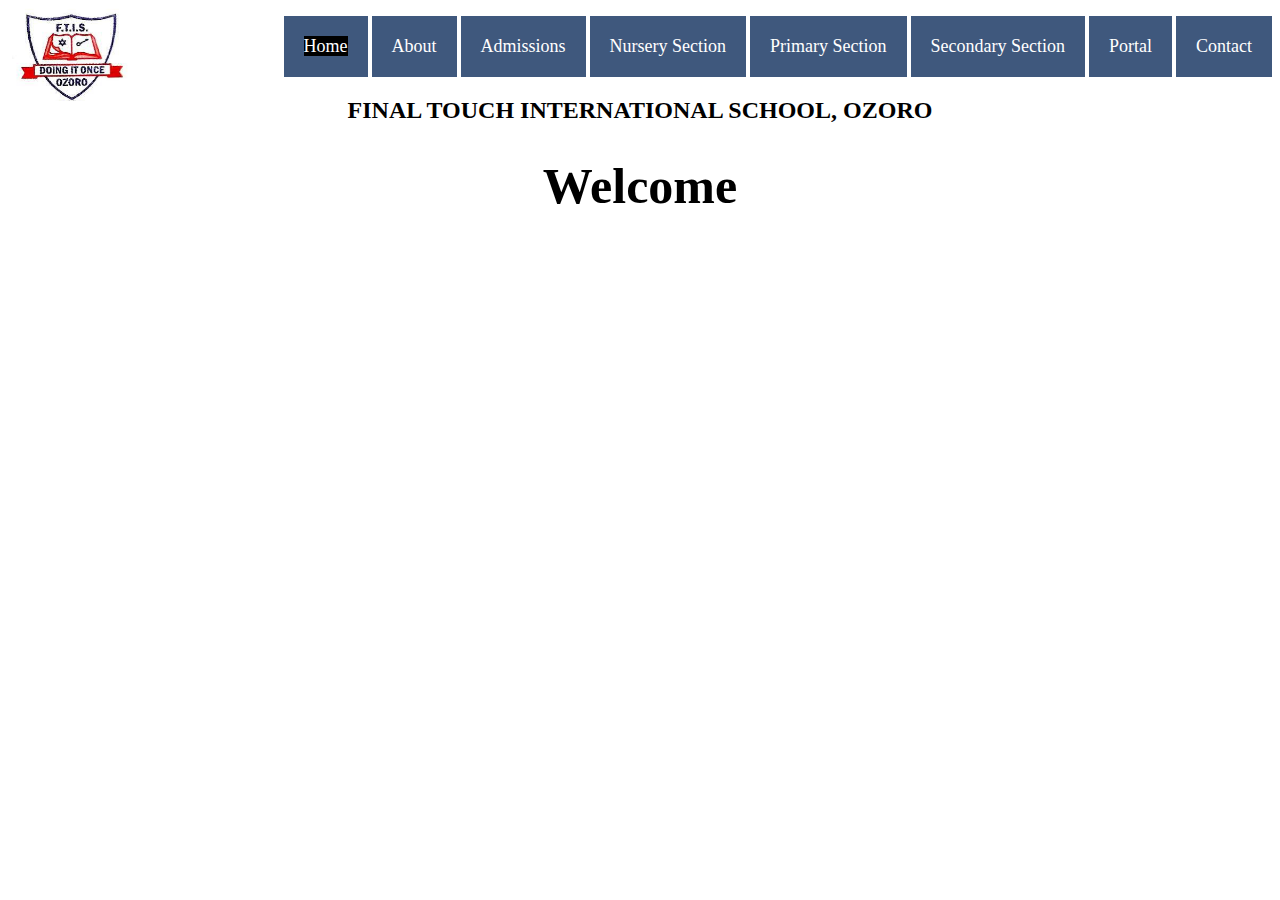
==== FTI Web/FTI.html @ 43aa692f "first commit" ====
<!DOCTYPE html>
<html lang="en">
<head>
    <style>
        li {display: inline-block;
            padding: 20px;
            font-size: large;
            background-color: rgba(59, 85, 122, 0.979);
        }
        ul {
            text-align: end;        
        }
        a:link, a:visited {
            color: white;
            text-decoration: none;
        }
        li:hover{
            background-color: black;
        }
        a.active{
            color: white;
            background-color: rgb(0, 0, 0);
        }
        img{
            position: absolute;
            top: 1px;
        }
        h2{
            text-align: center;
            font-family: Cambria, Cochin, Georgia, Times, 'Times New Roman', serif;
        }
        h1{
            text-align: center;
            font-weight: bolder;
            font-size: 50px;
        }
    </style>
    <meta charset="UTF-8">
    <meta name="viewport" content="width=device-width, initial-scale=1.0">
    <title>Final Touch International School, Ozoro - Welcome to FTI</title>
</head>
<body>
    <ul class="nav">
        <li><a class="active" href="">Home</a></li>
        <li><a href="">About</a></li>
        <li><a href="">Admissions</a></li>
        <li><a href="">Nursery Section</a></li>
        <li><a href="">Primary Section</a></li>
        <li><a href="">Secondary Section</a></li>
        <li><a href="">Portal</a></li>
        <li><a href="">Contact</a></li>
    </ul>
    <img src="./image/FTI logo 2.jpeg" height="100" width="130" alt="">
    <h2>FINAL TOUCH INTERNATIONAL SCHOOL, OZORO</h2>
    <h1>Welcome</h1>
</body>
</html>
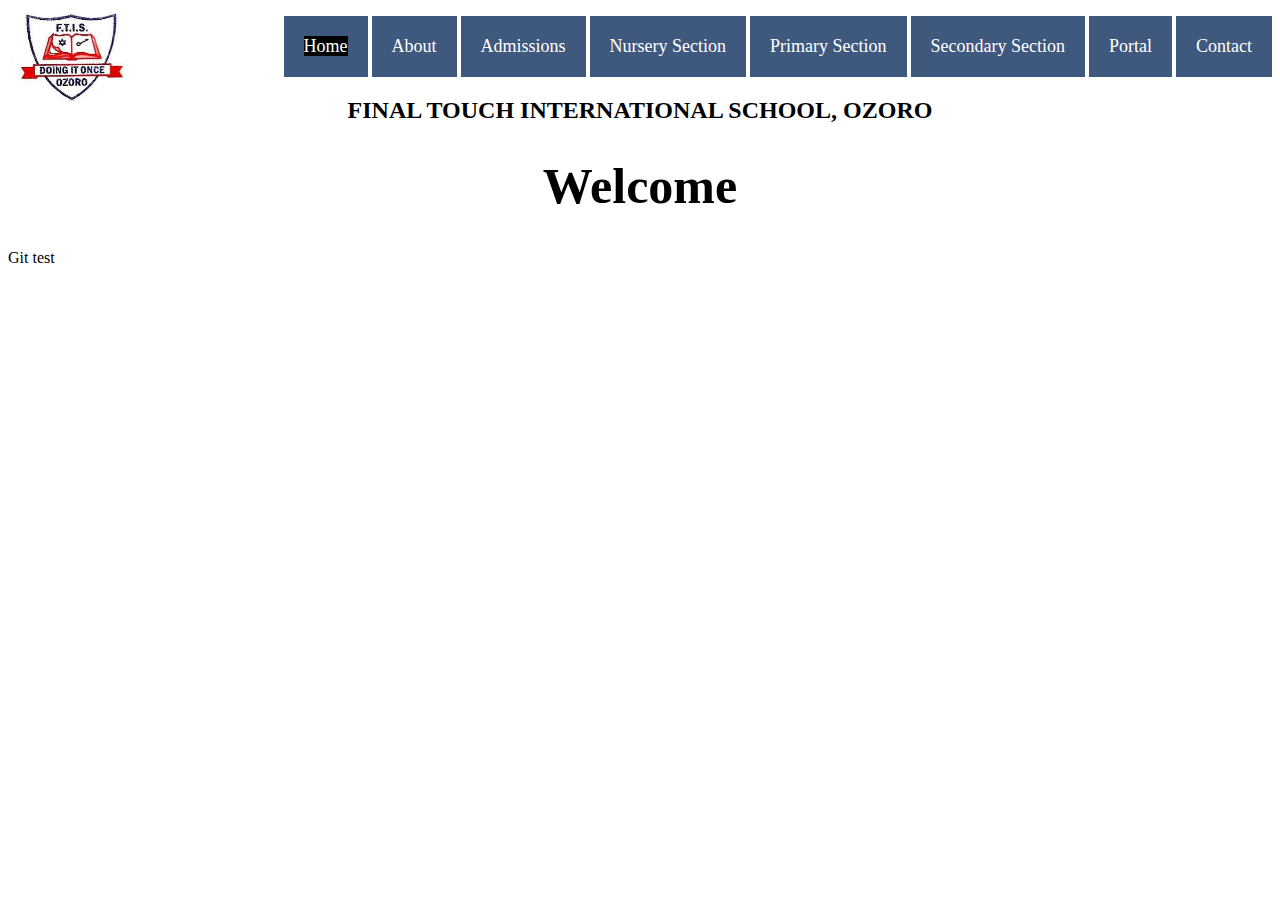
==== commit f3fec8c1: "test update" ====
--- a/FTI Web/FTI.html
+++ b/FTI Web/FTI.html
@@ -53,5 +53,8 @@
     <img src="./image/FTI logo 2.jpeg" height="100" width="130" alt="">
     <h2>FINAL TOUCH INTERNATIONAL SCHOOL, OZORO</h2>
     <h1>Welcome</h1>
+    <div>
+        <p>Git test</p>
+    </div>
 </body>
 </html>